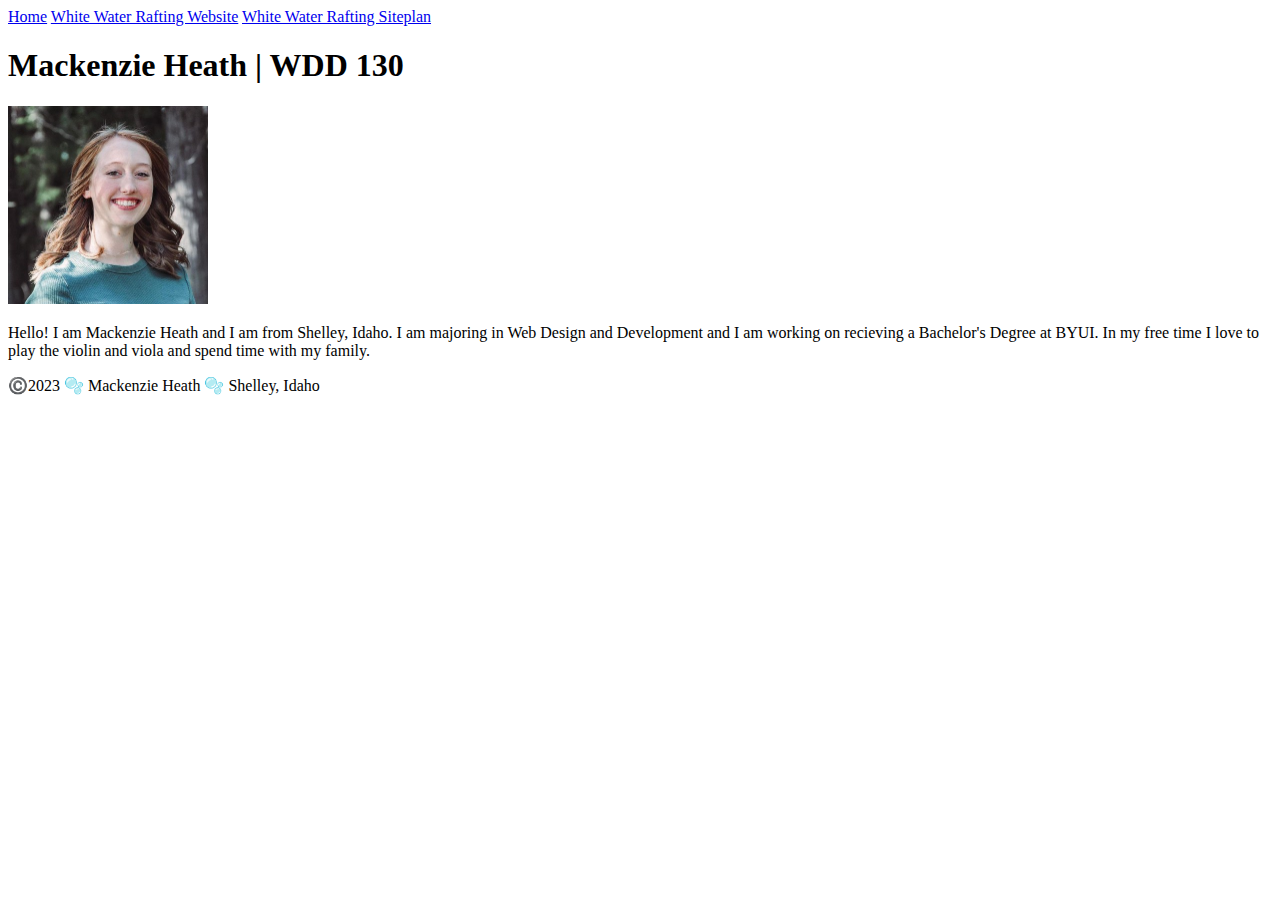
==== index.html @ 2b29ca53 "first commit" ====
<!DOCTYPE html>
<html lang="en-US">
    <head>
        <meta charset="UTF-8">
        <meta name="viewport" content="width=device-width, initial-scale=1.0">
        <title>Mackenzie Heath | WDD 130</title>
    </head>
    <body>
        <header>
            <nav>
                <a href="#">Home</a>
                <a href="wwr/">White Water Rafting Website</a>
                <a href="wwr/site-plan-rafting.html">White Water Rafting Siteplan</a>
            </nav>
        </header>
        <main>
            <h1>Mackenzie Heath | WDD 130</h1>
            <img src="images/profile.jpg" alt="Hello, my name is Mackenzie Heath" width="200">
            <p>
                Hello! I am Mackenzie Heath and I am from Shelley, Idaho. I am majoring in 
                Web Design and Development and I am working on recieving a Bachelor's Degree
                at BYUI. In my free time I love to play the violin and viola and spend time 
                with my family.
            </p>
        </main>
        <footer>
            <p>©️2023 🫧 Mackenzie Heath 🫧 Shelley, Idaho</p>
        </footer>
    </body>
</html>
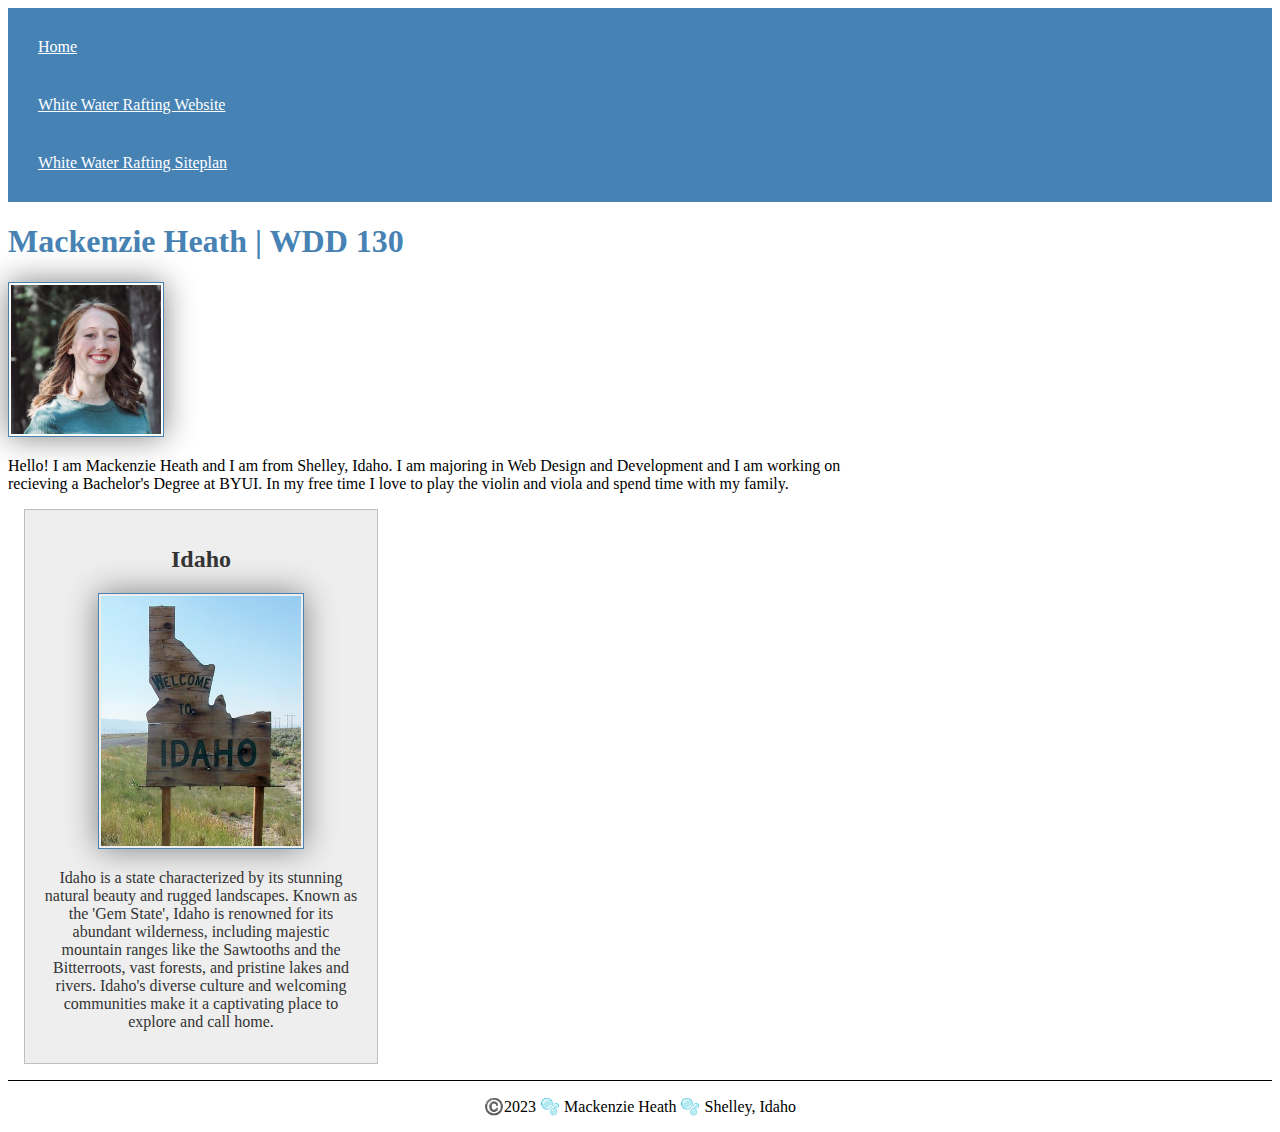
==== commit d44fdec9: "Add new files and update index.html" ====
--- a/index.html
+++ b/index.html
@@ -4,6 +4,9 @@
         <meta charset="UTF-8">
         <meta name="viewport" content="width=device-width, initial-scale=1.0">
         <title>Mackenzie Heath | WDD 130</title>
+        <meta name="description" content="description">
+        <meta name="author" content="Mackenzie Heath">
+        <link rel="stylesheet" href="styles/styles.css">
     </head>
     <body>
         <header>
@@ -23,6 +26,11 @@
                 with my family.
             </p>
         </main>
+        <aside>
+            <h2>Idaho</h2>
+            <img src="images/Idaho.jpg" alt="Welcome to Idaho">
+            <p>Idaho is a state characterized by its stunning natural beauty and rugged landscapes. Known as the 'Gem State', Idaho is renowned for its abundant wilderness, including majestic mountain ranges like the Sawtooths and the Bitterroots, vast forests, and pristine lakes and rivers. Idaho's diverse culture and welcoming communities make it a captivating place to explore and call home. </p>
+        </aside>
         <footer>
             <p>©️2023 🫧 Mackenzie Heath 🫧 Shelley, Idaho</p>
         </footer>
--- a/styles/styles.css
+++ b/styles/styles.css
@@ -0,0 +1,56 @@
+nav {
+    background-color: steelblue;
+    padding: 10px;
+}
+
+nav a {
+    color: white;
+    display: block;
+    padding: 20px;
+}
+
+h1 {
+    color: steelblue;
+}
+
+img {
+    width: 150px;
+    height: auto;
+    border: 1px solid steelblue;
+    padding: 2px;
+    box-shadow: 0 0 30px gray;
+}
+
+p {
+    padding: 0;
+}
+
+main {
+    max-width: 840px;
+}
+
+aside {
+    width: 20rem;
+    margin: 1rem;
+    border: 1px solid rgba(0, 0, 0, 0.2);
+    padding: 1rem;
+    background-color: #eee;
+    color: #333;
+    text-align: center; 
+}
+
+aside img {
+    width: 200px;
+    height: auto;
+}
+
+main img {
+    width: 150px;
+    height: auto;
+}
+
+footer {
+    margin-top: 1em;
+    border-top: 1px solid #000;
+    text-align: center;
+}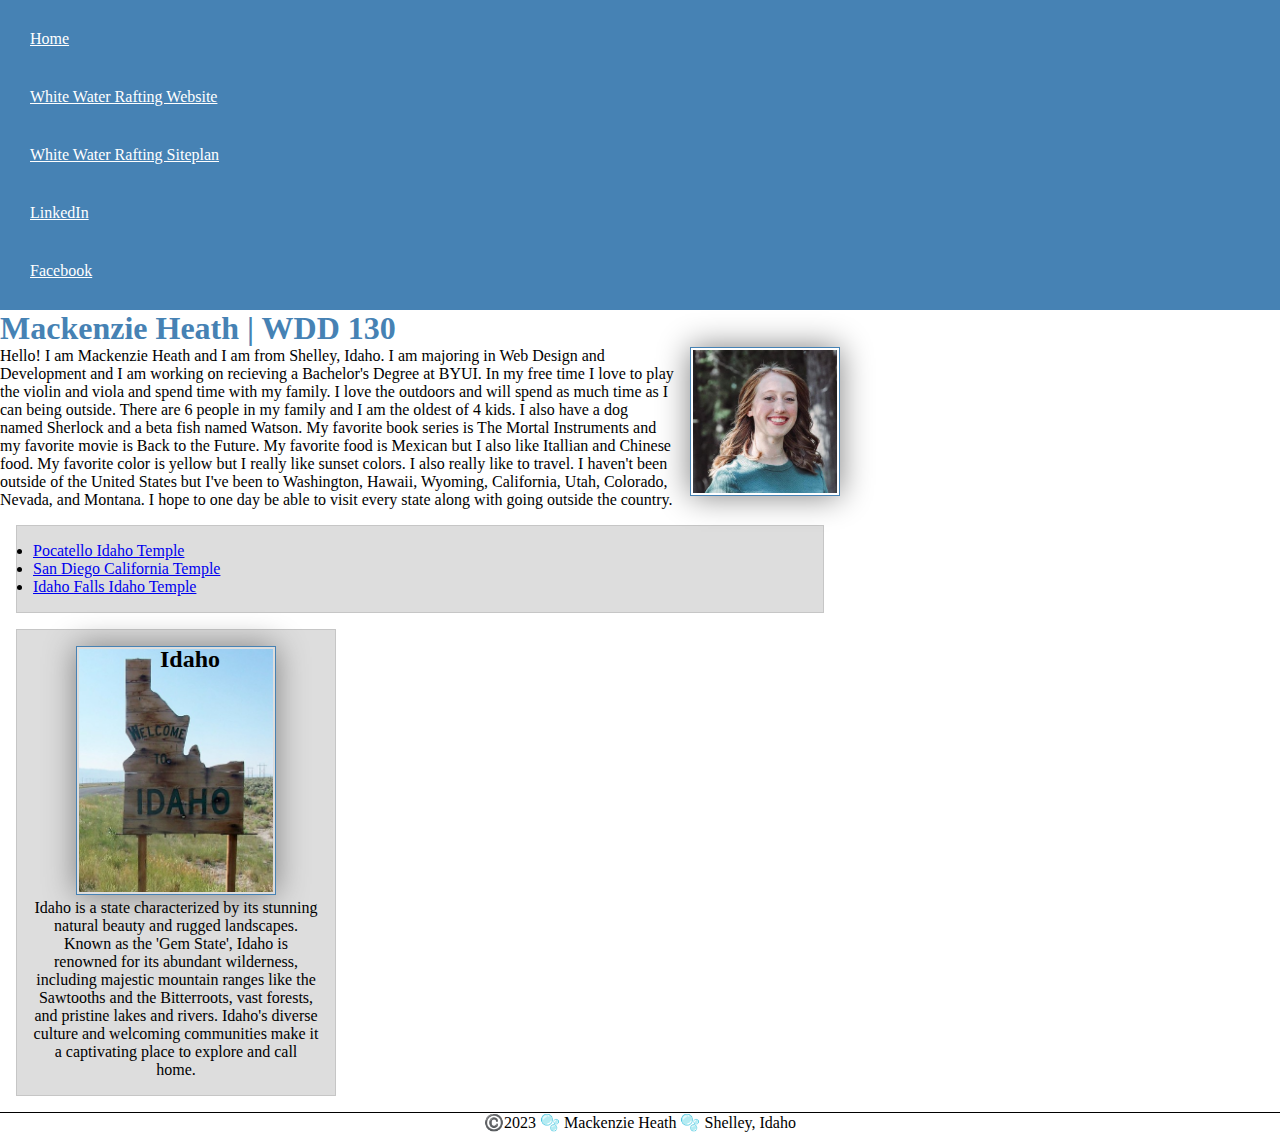
==== commit 60fb4359: "Home Page Enhancement" ====
--- a/index.html
+++ b/index.html
@@ -14,6 +14,8 @@
                 <a href="#">Home</a>
                 <a href="wwr/">White Water Rafting Website</a>
                 <a href="wwr/site-plan-rafting.html">White Water Rafting Siteplan</a>
+                <a href="https://linkedin.com">LinkedIn</a>
+                <a href="https://facebook.com">Facebook</a>
             </nav>
         </header>
         <main>
@@ -23,16 +25,32 @@
                 Hello! I am Mackenzie Heath and I am from Shelley, Idaho. I am majoring in 
                 Web Design and Development and I am working on recieving a Bachelor's Degree
                 at BYUI. In my free time I love to play the violin and viola and spend time 
-                with my family.
+                with my family. I love the outdoors and will spend as much time as I can being 
+                outside. There are 6 people in my family and I am the oldest of 4 kids. I also have
+                a dog named Sherlock and a beta fish named Watson. My favorite book series is The Mortal
+                Instruments and my favorite movie is Back to the Future. My favorite food is Mexican but I 
+                also like Itallian and Chinese food. My favorite color is yellow but I really like sunset
+                colors. I also really like to travel. I haven't been outside of the United States but I've
+                been to Washington, Hawaii, Wyoming, California, Utah, Colorado, Nevada, and Montana. I hope
+                to one day be able to visit every state along with going outside the country.
             </p>
+            <ul class="box">
+                <li><a href="https://www.churchofjesuschrist.org/temples/details/pocatello-idaho-temple?lang=eng" target="_blank">Pocatello Idaho Temple</a></li>
+                <li><a href="https://www.churchofjesuschrist.org/temples/details/san-diego-california-temple?lang=eng" target="_blank">San Diego California Temple</a></li>
+                <li><a href="https://www.churchofjesuschrist.org/temples/details/idaho-falls-idaho-temple?lang=eng" target="_blank">Idaho Falls Idaho Temple</a></li>
+            </ul>
         </main>
-        <aside>
+        <aside class="box">
             <h2>Idaho</h2>
             <img src="images/Idaho.jpg" alt="Welcome to Idaho">
-            <p>Idaho is a state characterized by its stunning natural beauty and rugged landscapes. Known as the 'Gem State', Idaho is renowned for its abundant wilderness, including majestic mountain ranges like the Sawtooths and the Bitterroots, vast forests, and pristine lakes and rivers. Idaho's diverse culture and welcoming communities make it a captivating place to explore and call home. </p>
+            <p>Idaho is a state characterized by its stunning natural beauty and rugged landscapes. 
+                Known as the 'Gem State', Idaho is renowned for its abundant wilderness, including majestic 
+                mountain ranges like the Sawtooths and the Bitterroots, vast forests, and pristine lakes and rivers. 
+                Idaho's diverse culture and welcoming communities make it a captivating place to explore and call home. </p>
         </aside>
         <footer>
             <p>©️2023 🫧 Mackenzie Heath 🫧 Shelley, Idaho</p>
         </footer>
     </body>
+    <!--Last Modified 9/21/23-->
 </html>--- a/styles/styles.css
+++ b/styles/styles.css
@@ -1,3 +1,9 @@
+* {
+    margin: 0;
+    padding: 0;
+    box-sizing: border-box;
+}
+
 nav {
     background-color: steelblue;
     padding: 10px;
@@ -44,13 +50,32 @@
     height: auto;
 }
 
+aside h2 {
+    position: absolute;
+    left: 160px;
+}
+
 main img {
     width: 150px;
     height: auto;
+    border: 1px solid steelblue;
+    padding: 2px;
+    float: right;
+    margin: 0 0 1rem 1rem;
 }
 
 footer {
     margin-top: 1em;
     border-top: 1px solid #000;
     text-align: center;
+}
+
+/* Class Selectors*/
+
+.box {
+    margin: 1rem;
+    border: 1px solid rgba(0,0,0,.1);
+    padding: 1rem;
+    background-color: #ddd;
+    color: #000;
 }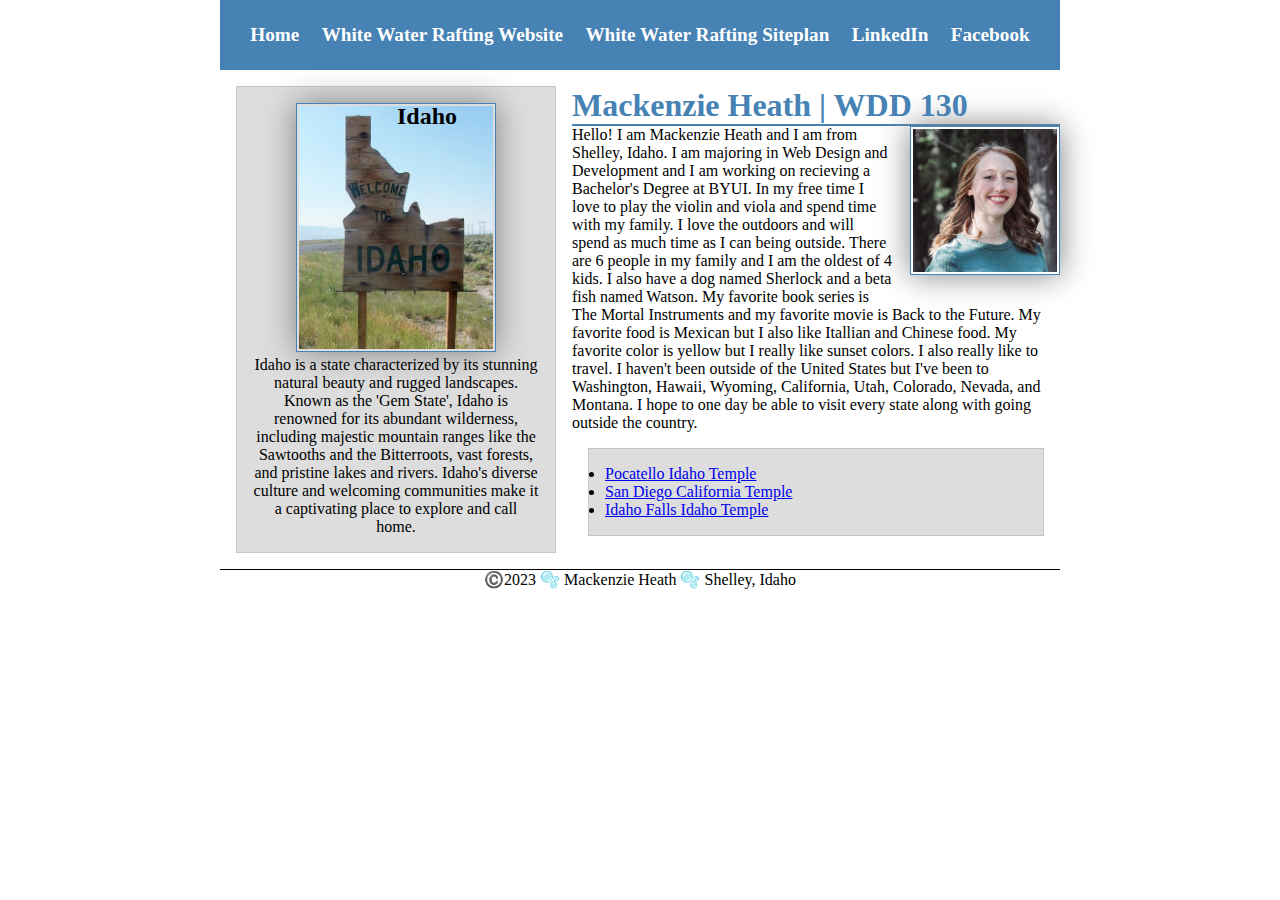
==== commit dd0b4701: "Using Flex and Grid on the Homepage" ====
--- a/index.html
+++ b/index.html
@@ -18,36 +18,38 @@
                 <a href="https://facebook.com">Facebook</a>
             </nav>
         </header>
-        <main>
-            <h1>Mackenzie Heath | WDD 130</h1>
-            <img src="images/profile.jpg" alt="Hello, my name is Mackenzie Heath" width="200">
-            <p>
-                Hello! I am Mackenzie Heath and I am from Shelley, Idaho. I am majoring in 
-                Web Design and Development and I am working on recieving a Bachelor's Degree
-                at BYUI. In my free time I love to play the violin and viola and spend time 
-                with my family. I love the outdoors and will spend as much time as I can being 
-                outside. There are 6 people in my family and I am the oldest of 4 kids. I also have
-                a dog named Sherlock and a beta fish named Watson. My favorite book series is The Mortal
-                Instruments and my favorite movie is Back to the Future. My favorite food is Mexican but I 
-                also like Itallian and Chinese food. My favorite color is yellow but I really like sunset
-                colors. I also really like to travel. I haven't been outside of the United States but I've
-                been to Washington, Hawaii, Wyoming, California, Utah, Colorado, Nevada, and Montana. I hope
-                to one day be able to visit every state along with going outside the country.
-            </p>
-            <ul class="box">
-                <li><a href="https://www.churchofjesuschrist.org/temples/details/pocatello-idaho-temple?lang=eng" target="_blank">Pocatello Idaho Temple</a></li>
-                <li><a href="https://www.churchofjesuschrist.org/temples/details/san-diego-california-temple?lang=eng" target="_blank">San Diego California Temple</a></li>
-                <li><a href="https://www.churchofjesuschrist.org/temples/details/idaho-falls-idaho-temple?lang=eng" target="_blank">Idaho Falls Idaho Temple</a></li>
-            </ul>
-        </main>
-        <aside class="box">
-            <h2>Idaho</h2>
-            <img src="images/Idaho.jpg" alt="Welcome to Idaho">
-            <p>Idaho is a state characterized by its stunning natural beauty and rugged landscapes. 
-                Known as the 'Gem State', Idaho is renowned for its abundant wilderness, including majestic 
-                mountain ranges like the Sawtooths and the Bitterroots, vast forests, and pristine lakes and rivers. 
-                Idaho's diverse culture and welcoming communities make it a captivating place to explore and call home. </p>
-        </aside>
+        <div class="grid">
+            <main>
+                <h1>Mackenzie Heath | WDD 130</h1>
+                <img src="images/profile.jpg" alt="Hello, my name is Mackenzie Heath" width="200">
+                <p>
+                    Hello! I am Mackenzie Heath and I am from Shelley, Idaho. I am majoring in 
+                    Web Design and Development and I am working on recieving a Bachelor's Degree
+                    at BYUI. In my free time I love to play the violin and viola and spend time 
+                    with my family. I love the outdoors and will spend as much time as I can being 
+                    outside. There are 6 people in my family and I am the oldest of 4 kids. I also have
+                    a dog named Sherlock and a beta fish named Watson. My favorite book series is The Mortal
+                    Instruments and my favorite movie is Back to the Future. My favorite food is Mexican but I 
+                    also like Itallian and Chinese food. My favorite color is yellow but I really like sunset
+                    colors. I also really like to travel. I haven't been outside of the United States but I've
+                    been to Washington, Hawaii, Wyoming, California, Utah, Colorado, Nevada, and Montana. I hope
+                    to one day be able to visit every state along with going outside the country.
+                </p>
+                <ul class="box">
+                    <li><a href="https://www.churchofjesuschrist.org/temples/details/pocatello-idaho-temple?lang=eng" target="_blank">Pocatello Idaho Temple</a></li>
+                    <li><a href="https://www.churchofjesuschrist.org/temples/details/san-diego-california-temple?lang=eng" target="_blank">San Diego California Temple</a></li>
+                    <li><a href="https://www.churchofjesuschrist.org/temples/details/idaho-falls-idaho-temple?lang=eng" target="_blank">Idaho Falls Idaho Temple</a></li>
+                </ul>
+            </main>
+            <aside class="box">
+                <h2>Idaho</h2>
+                <img src="images/Idaho.jpg" alt="Welcome to Idaho">
+                <p>Idaho is a state characterized by its stunning natural beauty and rugged landscapes. 
+                    Known as the 'Gem State', Idaho is renowned for its abundant wilderness, including majestic 
+                    mountain ranges like the Sawtooths and the Bitterroots, vast forests, and pristine lakes and rivers. 
+                    Idaho's diverse culture and welcoming communities make it a captivating place to explore and call home. </p>
+            </aside>
+        </div>
         <footer>
             <p>©️2023 🫧 Mackenzie Heath 🫧 Shelley, Idaho</p>
         </footer>
--- a/styles/styles.css
+++ b/styles/styles.css
@@ -6,17 +6,24 @@
 
 nav {
     background-color: steelblue;
-    padding: 10px;
+    padding: 1rem;
+    display: flex;
+    justify-content: space-evenly;
+    align-items: center;
 }
 
 nav a {
-    color: white;
+    color: #fff;
     display: block;
-    padding: 20px;
+    padding: 0.5rem;
+    text-decoration: none;
+    font-size: 1.2rem;
+    font-weight: 700;
 }
 
 h1 {
     color: steelblue;
+    border-bottom: 2px solid steelblue;
 }
 
 img {
@@ -42,7 +49,8 @@
     padding: 1rem;
     background-color: #eee;
     color: #333;
-    text-align: center; 
+    text-align: center;
+    position: relative; 
 }
 
 aside img {
@@ -70,7 +78,8 @@
     text-align: center;
 }
 
-/* Class Selectors*/
+
+/* Class Selectors */
 
 .box {
     margin: 1rem;
@@ -78,4 +87,26 @@
     padding: 1rem;
     background-color: #ddd;
     color: #000;
+}
+
+header, .grid, footer {
+    max-width: 840px;
+    margin: 0 auto;
+}
+
+.grid {
+    display: grid;
+    align-items: center;
+}
+
+main {
+    grid-column: 2/3;
+    align-items: center;
+}
+
+aside {
+    width: 20rem;
+    position: relative;
+    grid-column: 1/2;
+    grid-row: 1/2;
 }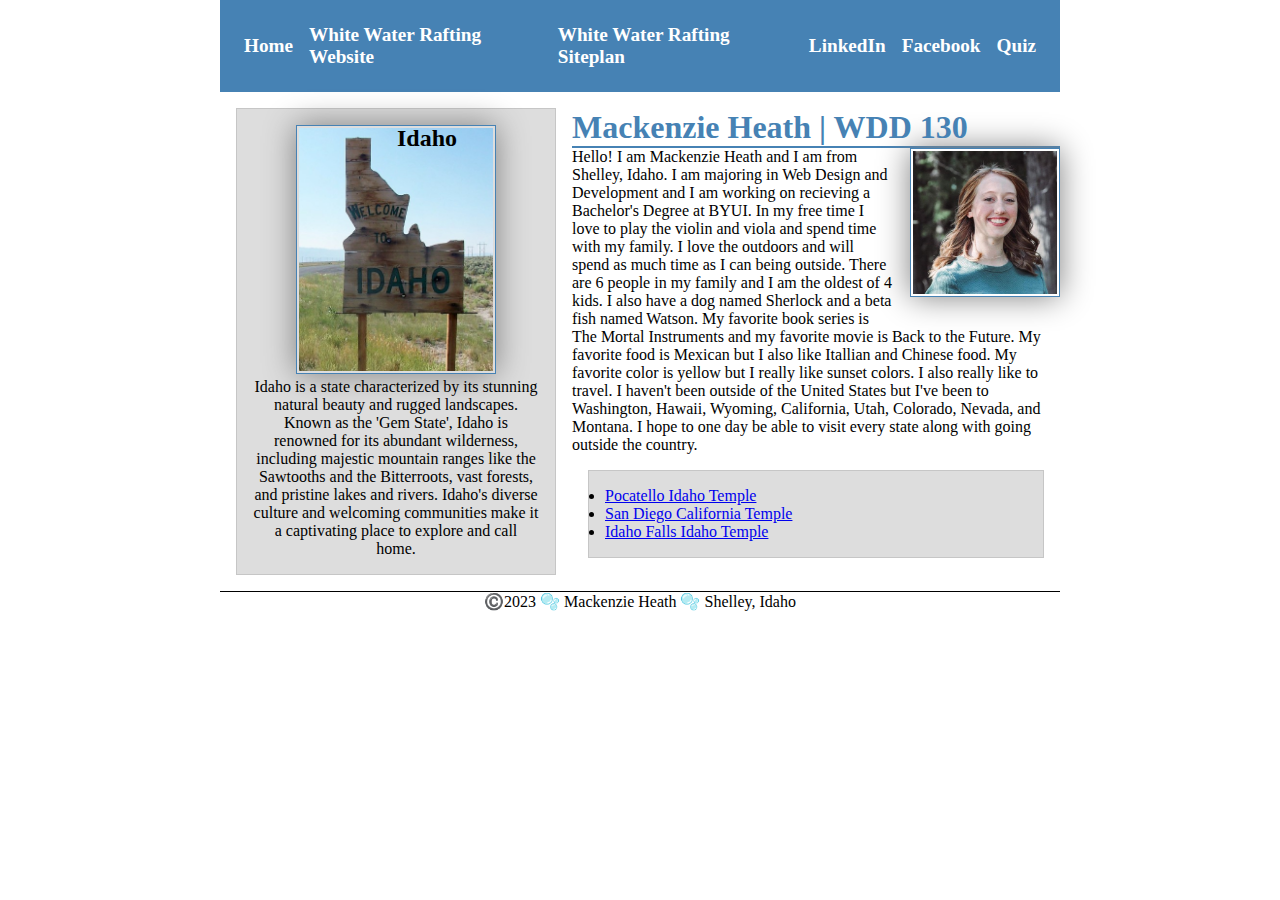
==== commit 07675e1d: "quiz" ====
--- a/index.html
+++ b/index.html
@@ -16,6 +16,7 @@
                 <a href="wwr/site-plan-rafting.html">White Water Rafting Siteplan</a>
                 <a href="https://linkedin.com">LinkedIn</a>
                 <a href="https://facebook.com">Facebook</a>
+                <a href="quiz.html">Quiz</a>
             </nav>
         </header>
         <div class="grid">
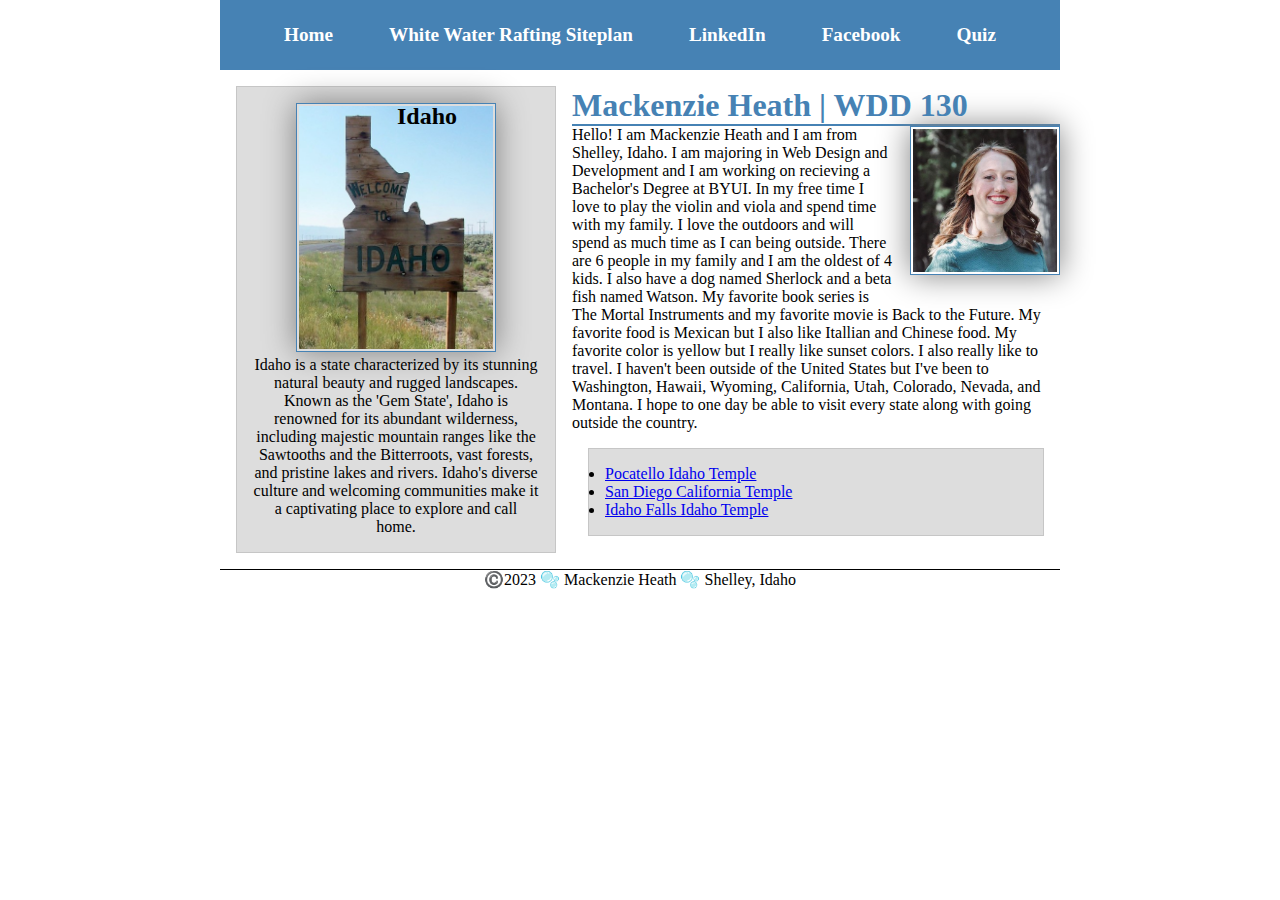
==== commit 3c2fe9cb: "trips page" ====
--- a/index.html
+++ b/index.html
@@ -4,15 +4,15 @@
         <meta charset="UTF-8">
         <meta name="viewport" content="width=device-width, initial-scale=1.0">
         <title>Mackenzie Heath | WDD 130</title>
-        <meta name="description" content="description">
+        <meta name="description" content="The purpose of this page is for people to get to know me as the 
+        webdesigner and where I'm from.">
         <meta name="author" content="Mackenzie Heath">
         <link rel="stylesheet" href="styles/styles.css">
     </head>
     <body>
         <header>
             <nav>
-                <a href="#">Home</a>
-                <a href="wwr/">White Water Rafting Website</a>
+                <a href="wwr/home.html">Home</a>
                 <a href="wwr/site-plan-rafting.html">White Water Rafting Siteplan</a>
                 <a href="https://linkedin.com">LinkedIn</a>
                 <a href="https://facebook.com">Facebook</a>
@@ -55,5 +55,5 @@
             <p>©️2023 🫧 Mackenzie Heath 🫧 Shelley, Idaho</p>
         </footer>
     </body>
-    <!--Last Modified 9/21/23-->
+    <!--Last Modified 10/23/23-->
 </html>